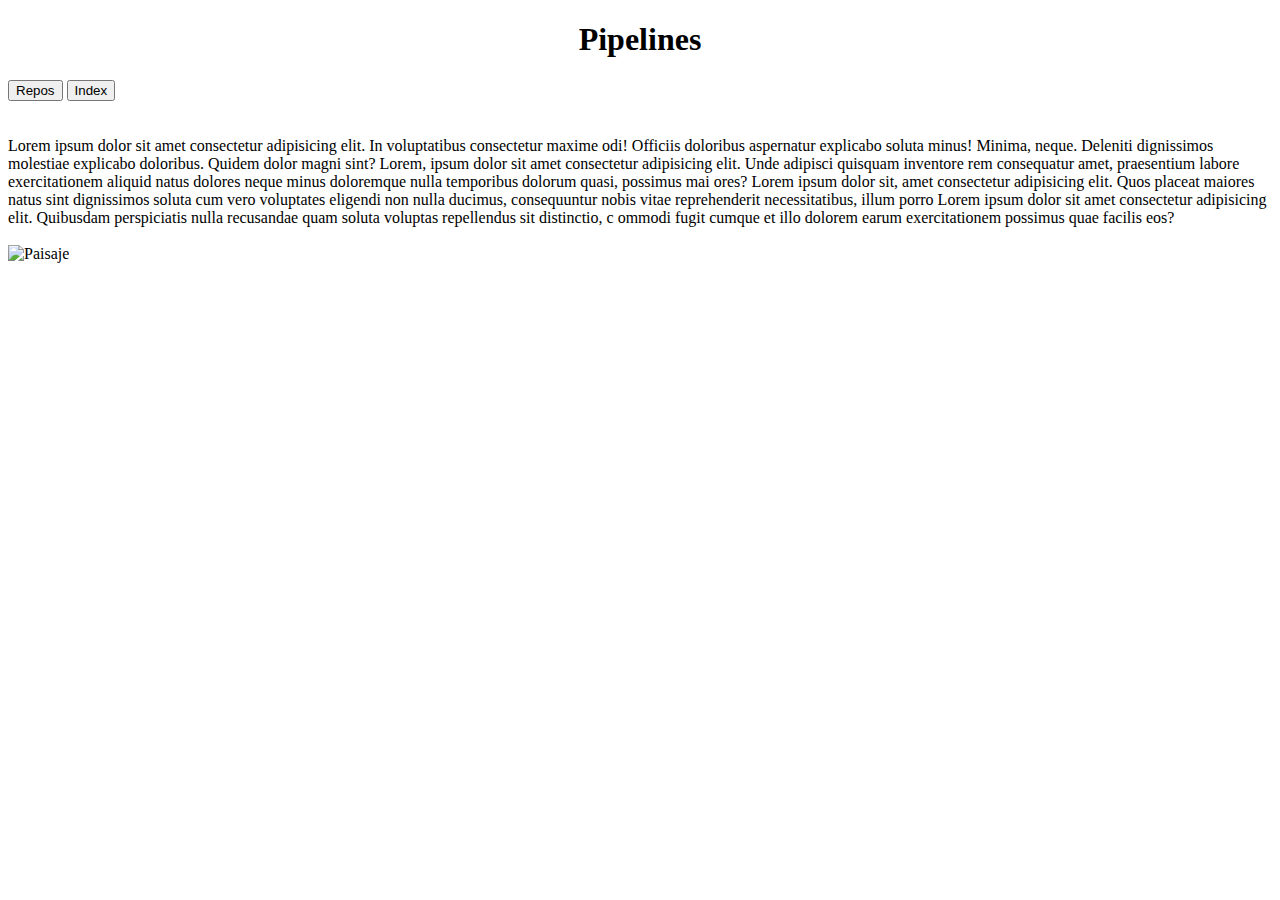
==== Prueba_Repos/html/Pipelines.html @ 81d0cd2e "Add files via upload" ====
<!DOCTYPE html>
<html lang="en">
<head>
    <meta charset="UTF-8">
    <meta name="viewport" content="width=device-width, initial-scale=1.0">
    <title>Pipelines Azure</title>
    <link rel="stylesheet" href="/Css/pipelines.css">
</head>
<header>
    <center><h1>Pipelines</h1></center>

   <div class="menu">
    <a href="/html/Repos.html"><button><nav>Repos</nav></button></a>
    <a href="/html/index.html"><button><nav>Index</nav></button></a>
   </div>

</header>
<body>
    <div class="lorem"></div>
    <br><br>
        Lorem ipsum dolor sit amet consectetur adipisicing elit. In voluptatibus consectetur maxime 
        odi! Officiis doloribus aspernatur explicabo soluta minus! Minima, 
        neque. Deleniti dignissimos molestiae explicabo doloribus. Quidem dolor magni sint? Lorem, ipsum dolor
        sit amet consectetur adipisicing elit. Unde adipisci quisquam inventore rem consequatur amet, praesentium 
        labore exercitationem aliquid natus dolores neque minus doloremque nulla temporibus dolorum quasi, possimus
        mai    ores? Lorem ipsum dolor sit, amet consectetur adipisicing elit. Quos placeat maiores natus sint dignissimos 
        soluta cum vero voluptates eligendi non nulla ducimus, consequuntur nobis vitae reprehenderit necessitatibus, 
        illum porro Lorem ipsum dolor sit amet consectetur adipisicing elit. Quibusdam perspiciatis 
        nulla recusandae quam soluta voluptas repellendus sit distinctio, 
        c   ommodi fugit cumque et illo dolorem earum exercitationem possimus quae facilis eos?
    </div>
    <br><br>
    <div class="img">
        <img src="/Img/Pisaje.jfif" alt="Paisaje">
    </div>
</body>
</html>
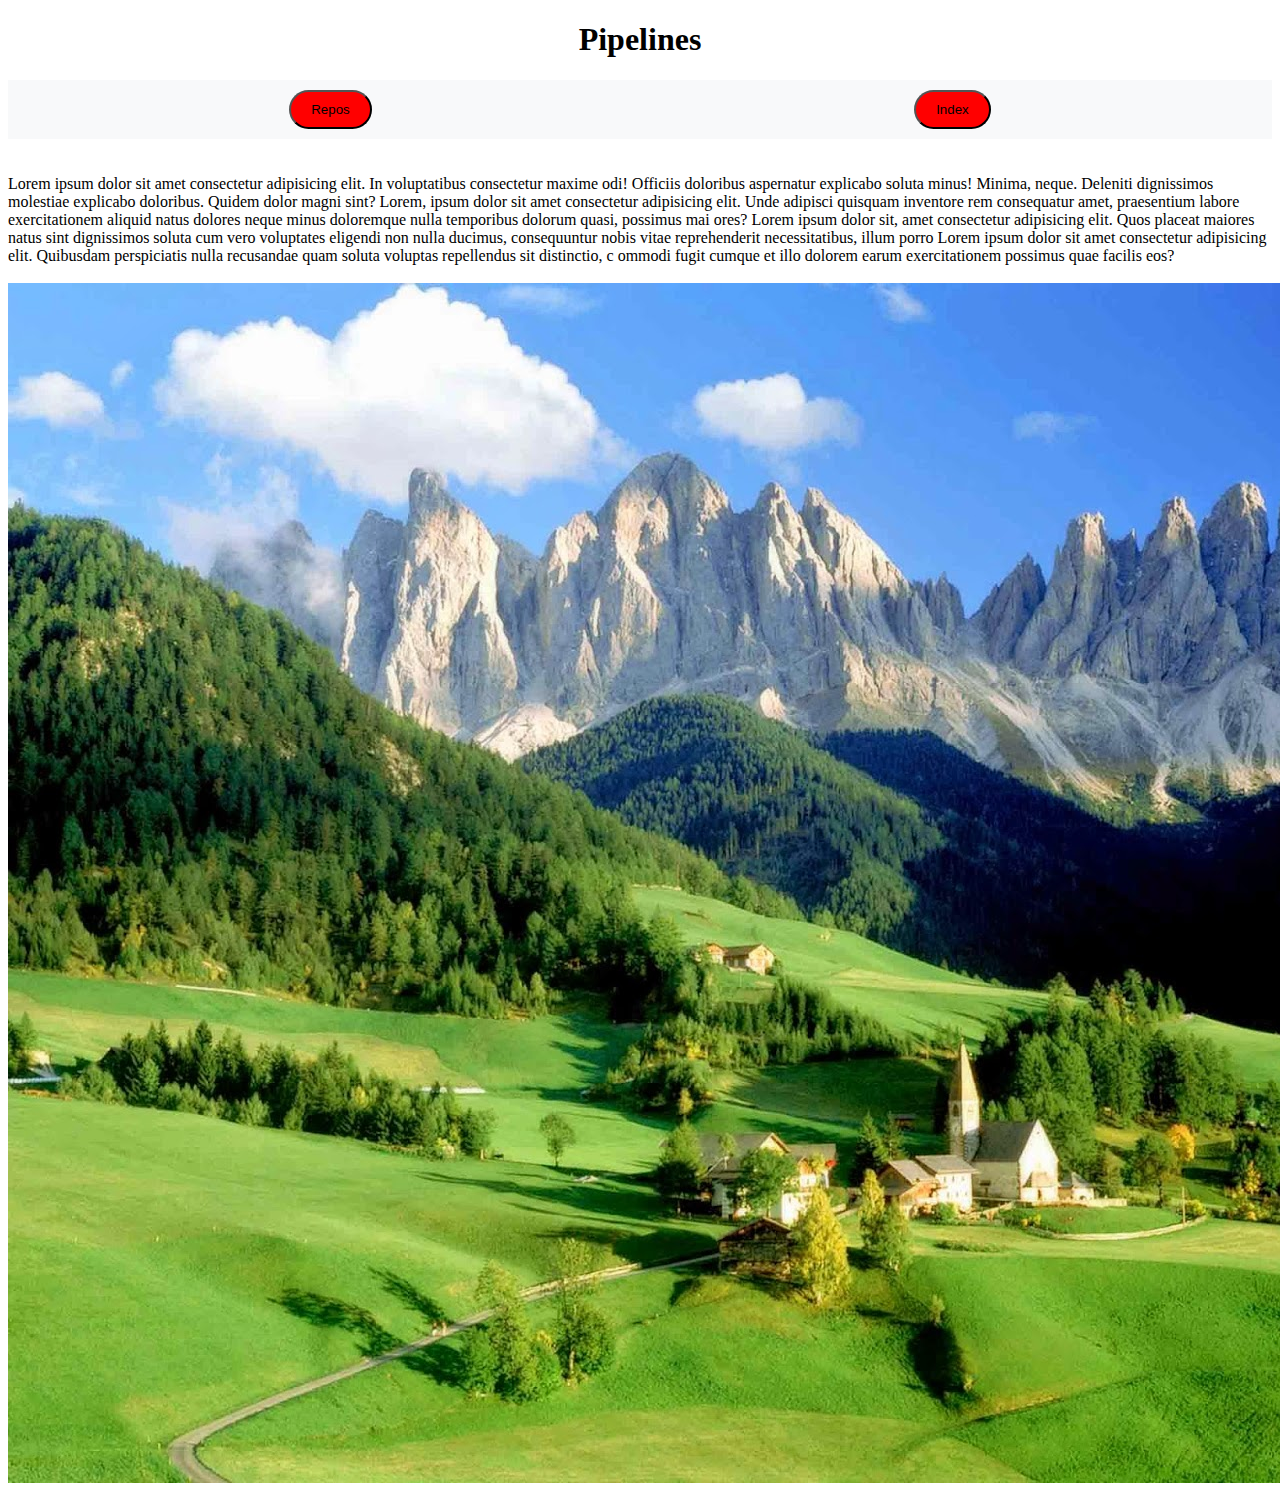
==== commit 361fe927: "Cambios de estructura" ====
--- a/Prueba_Repos/html/Pipelines.html
+++ b/Prueba_Repos/html/Pipelines.html
@@ -4,14 +4,14 @@
     <meta charset="UTF-8">
     <meta name="viewport" content="width=device-width, initial-scale=1.0">
     <title>Pipelines Azure</title>
-    <link rel="stylesheet" href="/Css/pipelines.css">
+    <link rel="stylesheet" href="/Prueba_Repos/Css/pipelines.css">
 </head>
 <header>
     <center><h1>Pipelines</h1></center>
 
    <div class="menu">
-    <a href="/html/Repos.html"><button><nav>Repos</nav></button></a>
-    <a href="/html/index.html"><button><nav>Index</nav></button></a>
+    <a href="/Prueba_Repos/html/Repos.html"><button><nav>Repos</nav></button></a>
+    <a href="/Prueba_Repos/html/index.html"><button><nav>Index</nav></button></a>
    </div>
 
 </header>
@@ -31,7 +31,7 @@
     </div>
     <br><br>
     <div class="img">
-        <img src="/Img/Pisaje.jfif" alt="Paisaje">
+        <img src="/Prueba_Repos/Img/Pisaje.jfif" alt="Paisaje">
     </div>
 </body>
 </html>--- a/Prueba_Repos/Css/pipelines.css
+++ b/Prueba_Repos/Css/pipelines.css
@@ -0,0 +1,29 @@
+.menu {
+    display: flex;
+    justify-content: space-around;
+    background-color: #f8f9fa;
+    padding: 10px;
+
+    button{
+    background-color: #ff0000;
+    color: rgb(0, 0, 0);
+    border: 10%;
+    padding: 10px 20px;
+    cursor: pointer;
+    border-radius: 70px;
+    transition: background-color 0.3s ease;
+    }
+
+    button:hover{
+        background-color: black;
+        color: #f8f9fa;
+    }
+}
+
+.img {
+    width: 50%;
+    height: auto;
+}
+
+
+
